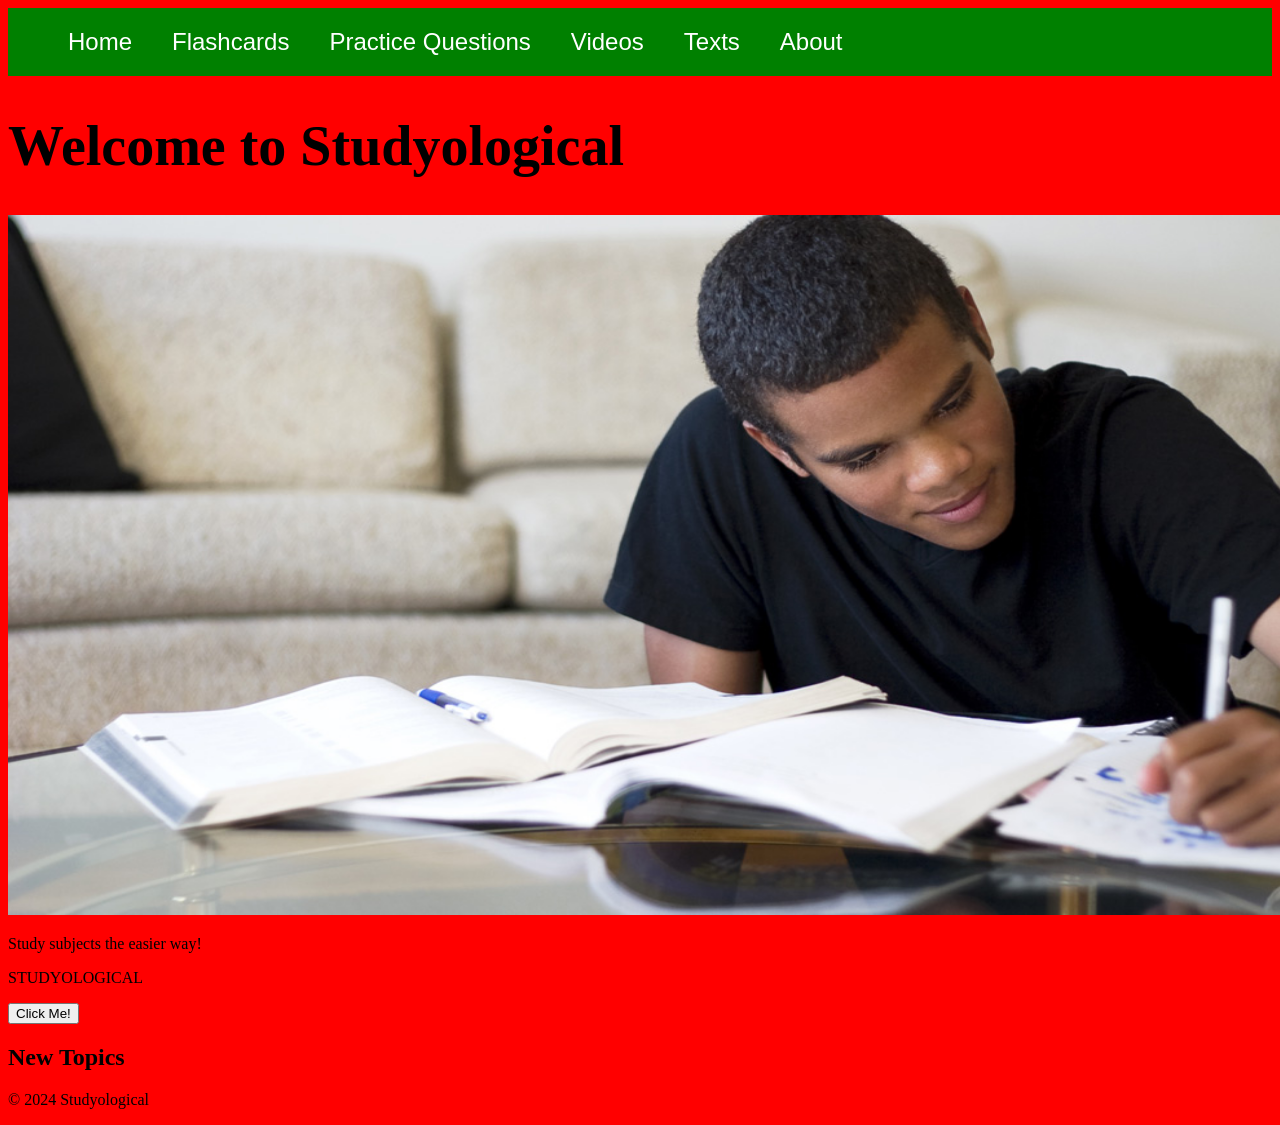
==== css_1/index.html @ 7de95cf7 "working on html and css stuff" ====
<!DOCTYPE html>
<html lang="en">
    <head>
        <meta charset="UTF-8">
        <meta name="viewport" content="width=device-width, initial-scale=1.0">
        <title>studyological</title>
        <link rel="stylesheet" href="styles.css"></link>
    </head>
    <body>
        <header>
            <nav>
                <ul>
                    <li><a href="index.html">Home</a></li>
                    <li><a href="flashcards.html">Flashcards</a></li>
                    <li><a href="practicequestions.html">Practice Questions</a></li>
                    <li><a href="videos.html">Videos</a></li>
                    <li><a href="texts.html">Texts</a></li>
                    <li><a href="about.html">About</a></li>
                </ul>
            </nav>
            <h1>Welcome to Studyological</h1>
            <img src="study.jpg" alt="study.jpg" />
        </header>
        <main>
            <p>Study subjects the easier way!</p>
            <p id="demo">STUDYOLOGICAL</p>

        <button type="button" onclick='document.getElementById("demo").innerHTML = "Studyological will help you study more efficiently, hopefully increasing your test scores!"'>Click Me!</button>
        </main>
        <div>
            <h2>New Topics</h2>
        </div>
        <footer>
            <p>&copy; 2024 Studyological</p>
        </footer>
        <script>src="index.js"</script>
    </body>
</html>
---- css_1/styles.css ----
h1 {
    color:black;
    font-size: 56px;
}
ul {
    list-style-type: none;
    margin: 0 auto 0 auto;
    padding: 0 auto 0 auto;
    overflow: hidden;
    background-color: green;
    font-family: Verdana, Geneva, Tahoma, sans-serif;
    font-size: x-large;
  }
  
  li {
    float: left;
  }
  
  li a {
    display: block;
    color: white;
    text-align: center;
    padding: 20px 20px;
    text-decoration: none;
  }
  
  /* Change the link color to green on hover */
  li a:hover {
    background-color: rgb(43, 177, 50);
  }
body {background-color: red;
}
img {
    height: 700px;
    width: 1423px;
}
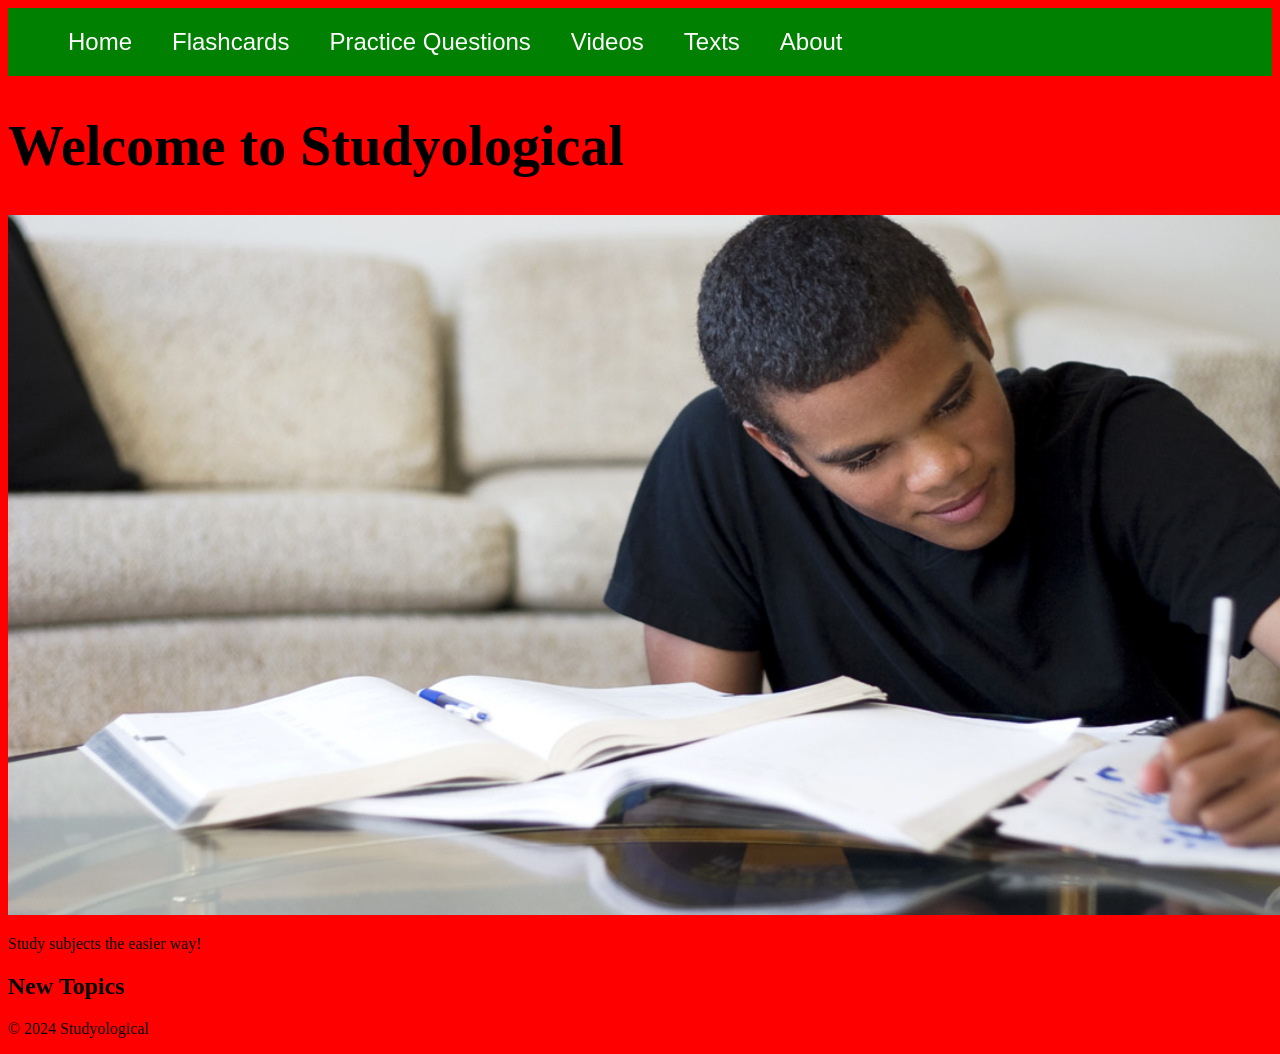
==== commit 885c1377: "styling my website today and learning how to make it look better" ====
--- a/css_1/index.html
+++ b/css_1/index.html
@@ -23,9 +23,6 @@
         </header>
         <main>
             <p>Study subjects the easier way!</p>
-            <p id="demo">STUDYOLOGICAL</p>
-
-        <button type="button" onclick='document.getElementById("demo").innerHTML = "Studyological will help you study more efficiently, hopefully increasing your test scores!"'>Click Me!</button>
         </main>
         <div>
             <h2>New Topics</h2>
